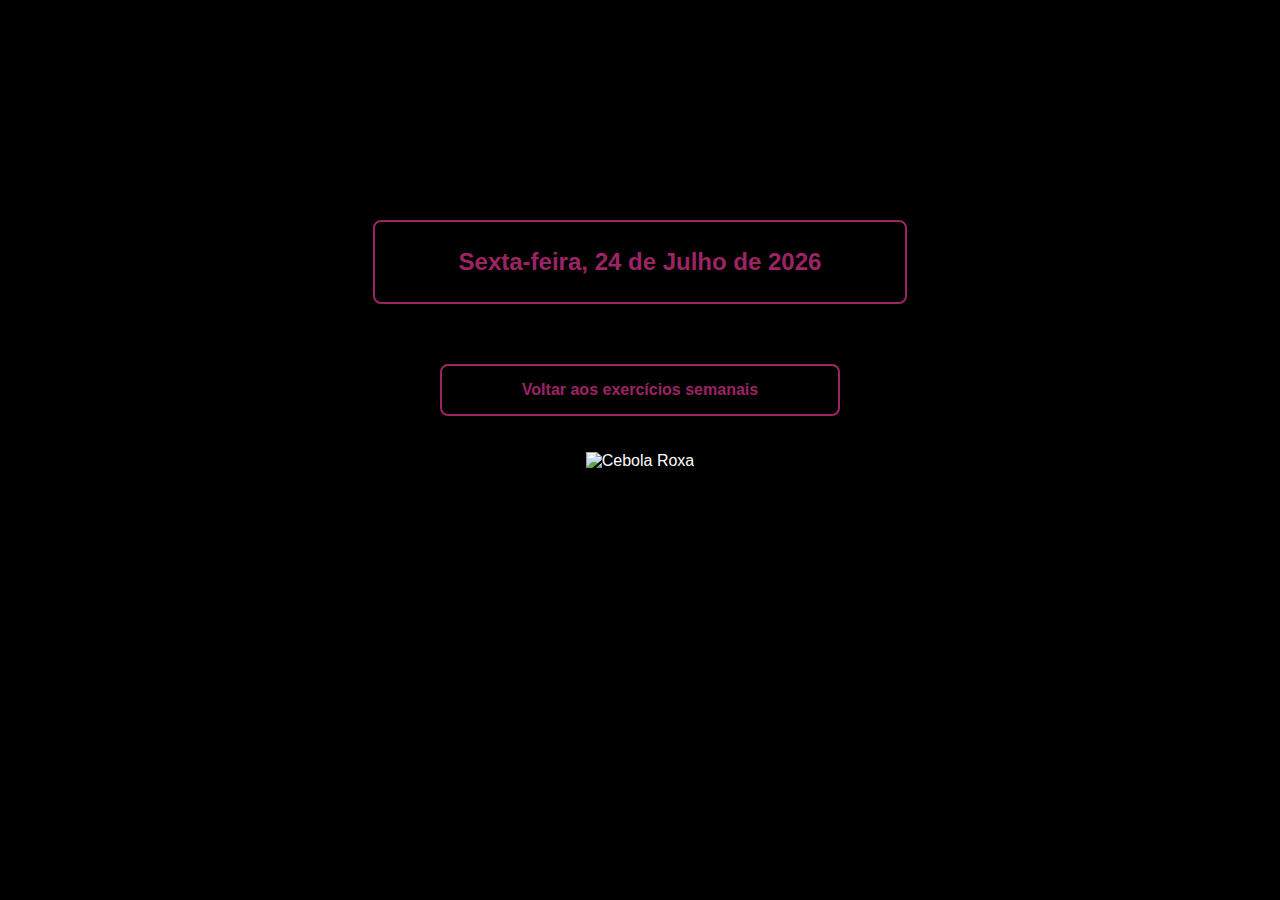
==== AtivSemana2/exer1_2.html @ 498c972c "Add files via upload" ====
<!DOCTYPE html>
<html lang="pt-br">
<head>
<script language="JavaScript" type="text/JavaScript" src="exer1_2.js">
</script>
<meta charset="UTF-8">
<meta name="viewport" content="width=device-width, initial-scale=1.0">
<link rel="icon" type="image/x-icon" href="calendar3.png">
<title>Exercício</title>
<style>
    body {
        font-family: 'Gill Sans', 'Gill Sans MT', Calibri, 'Trebuchet MS', sans-serif;
        margin: 20px;
        background-color: #000;
        color: #fff;
    }
    div {
    display: flex;
    justify-content: center;
    align-items: center;
    }
    ul {
        text-align: center;
        list-style-type: none;
        padding: 0;
        width: 400px;
    }
    li {
        margin: 20px 0;
    }
    a.box-link {
        display: block;
        text-decoration: none;
        color: #9c2464;
        font-weight: bold;
        border: 2px solid #9c2464;
        border-radius: 8px;
        padding: 15px;
        margin: 10px 0;
        transition: background-color 0.3s;
    }
    a.box-link:hover {
        background-color: 
        #af6789;
    }
    footer {
    display: flex;
    justify-content: center; 
    align-items: center; 
    }
    .footer-image {
    max-width: 100%;
    height: auto;
    }
    #currentDate {
        display: flex;
        justify-content: center;
        align-items: center;
        width: 500px; 
        height: 50px; 
        background-color: #000000; 
        color: #9c2464; 
        border: 2px solid #9c2464; 
        border-radius: 8px; 
        font-size: 1.5em; 
        font-weight: bold;
        font-family: 'Gill Sans', 'Gill Sans MT', Calibri, 'Trebuchet MS', sans-serif; 
        text-align: center;
        margin-top: 200px;
        padding: 15px;
        transition: background-color 0.3s;
    }
    #currentDate:hover {
        background-color: #af6789;
    }
</style>
</head>
<body>
<div>
    <p id="currentDate"></p>
    <script>document.getElementById('currentDate').textContent = formattedDate;</script>
</div>
<div>
    <ul>
        <li><a href="exer_sem2.html" class="box-link">Voltar aos exercícios semanais</a></li>
    </ul>
</div>
<footer>
    <img src="onion.png" alt="Cebola Roxa" class="footer-image">
</footer>
</body>
</html>
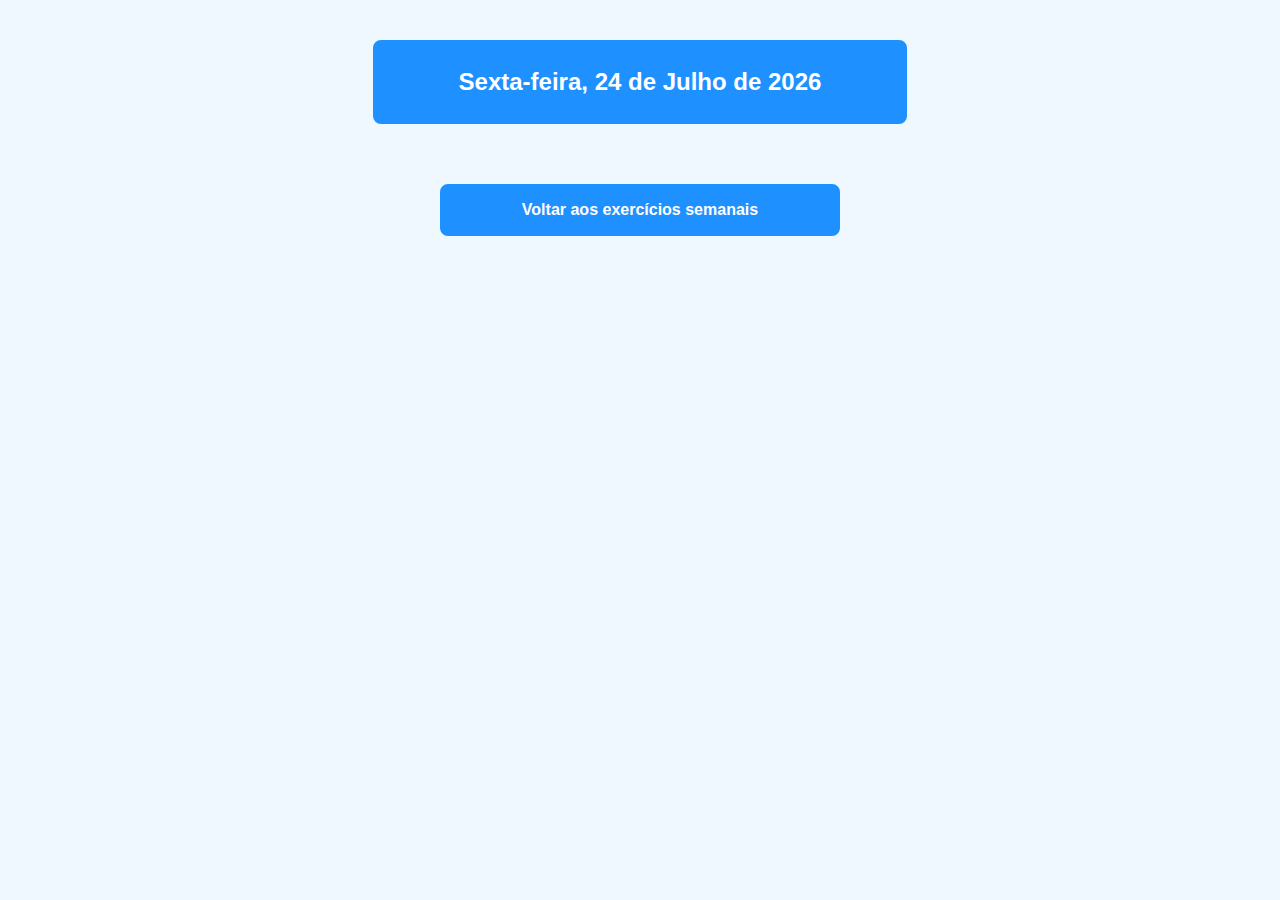
==== commit fa23f40b: "Add files via upload" ====
--- a/AtivSemana2/exer1_2.html
+++ b/AtivSemana2/exer1_2.html
@@ -11,13 +11,13 @@
     body {
         font-family: 'Gill Sans', 'Gill Sans MT', Calibri, 'Trebuchet MS', sans-serif;
         margin: 20px;
-        background-color: #000;
-        color: #fff;
+        background-color: #f0f8ff; /* Azul claro */
+        color: #000;
     }
     div {
-    display: flex;
-    justify-content: center;
-    align-items: center;
+        display: flex;
+        justify-content: center;
+        align-items: center;
     }
     ul {
         text-align: center;
@@ -31,49 +31,50 @@
     a.box-link {
         display: block;
         text-decoration: none;
-        color: #9c2464;
+        color: #fff;
         font-weight: bold;
-        border: 2px solid #9c2464;
+        background-color: #1e90ff; /* Azul escuro */
+        border: 2px solid #1e90ff;
         border-radius: 8px;
         padding: 15px;
         margin: 10px 0;
-        transition: background-color 0.3s;
+        transition: background-color 0.3s, border-color 0.3s;
     }
     a.box-link:hover {
-        background-color: 
-        #af6789;
+        background-color: #4682b4; /* Azul médio */
+        border-color: #4682b4;
     }
     footer {
-    display: flex;
-    justify-content: center; 
-    align-items: center; 
+        display: flex;
+        justify-content: center;
+        align-items: center;
+        margin-top: 20px;
     }
     .footer-image {
-    max-width: 100%;
-    height: auto;
+        max-width: 100%;
+        height: auto;
     }
     #currentDate {
         display: flex;
         justify-content: center;
         align-items: center;
-        width: 500px; 
-        height: 50px; 
-        background-color: #000000; 
-        color: #9c2464; 
-        border: 2px solid #9c2464; 
-        border-radius: 8px; 
-        font-size: 1.5em; 
+        width: 500px;
+        height: 50px;
+        background-color: #1e90ff; /* Azul escuro */
+        color: #fff;
+        border: 2px solid #1e90ff;
+        border-radius: 8px;
+        font-size: 1.5em;
         font-weight: bold;
-        font-family: 'Gill Sans', 'Gill Sans MT', Calibri, 'Trebuchet MS', sans-serif; 
         text-align: center;
-        margin-top: 200px;
+        margin-top: 20px;
         padding: 15px;
         transition: background-color 0.3s;
     }
     #currentDate:hover {
-        background-color: #af6789;
+        background-color: #4682b4; /* Azul médio */
     }
-</style>
+    </style>
 </head>
 <body>
 <div>
@@ -82,11 +83,11 @@
 </div>
 <div>
     <ul>
-        <li><a href="exer_sem2.html" class="box-link">Voltar aos exercícios semanais</a></li>
+        <li><a href="../index.html" class="box-link">Voltar aos exercícios semanais</a></li>
     </ul>
 </div>
 <footer>
-    <img src="onion.png" alt="Cebola Roxa" class="footer-image">
+
 </footer>
 </body>
 </html>